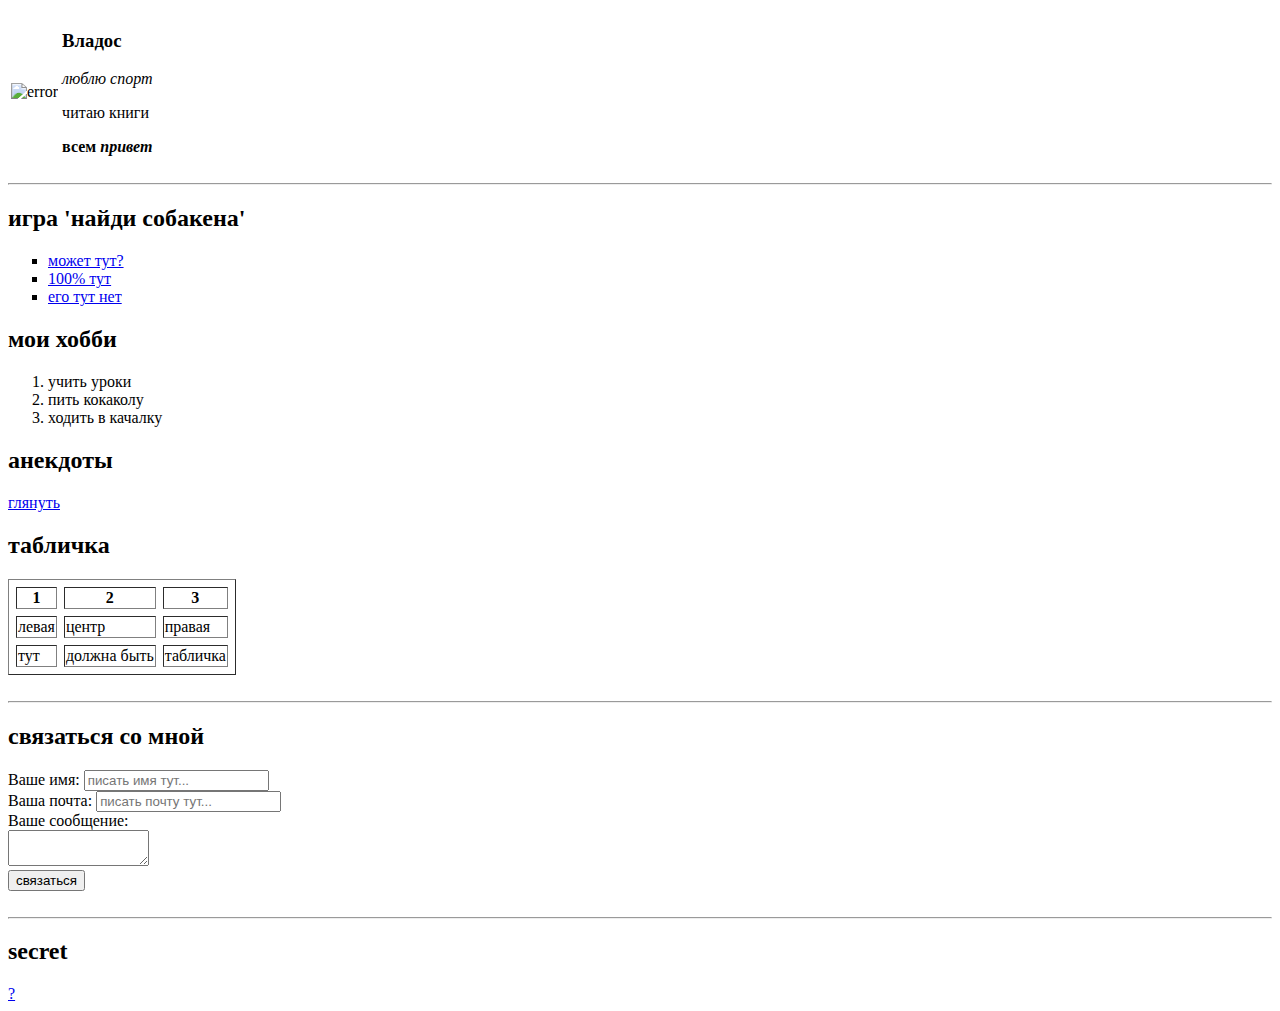
==== index.html @ a9bb2b8c "Add files via upload" ====
<!DOCTYPE html>
<html lang="en">
<head>
    <meta charset="UTF-8">
<title>chikipiki</title>
</head>
<body>

    <table>
        <tr>
            <td><img src="https://downloadwap.com/thumbs2/wallpapers/p2ls/2019/fcelebs/52/124eca9212960683.jpg" width="300" alt="error"></td>
            <td>    
                <h3>Владос</h3>
                <p><em>люблю спорт</em></p>
                <p>читаю книги</p>
                <p><strong>всем <em>привет</em></strong></p>
            </td>
        </tr>
    </table>

    <hr>

    <h2>игра 'найди собакена'</h2>
    <ul type="square">
        <!--<a href="link" //для возможности перейти по ссылке target="_blank"> // для того чтобы с сайт открывался в новой вкладке-->
        <li><a href="https://www.youtube.com/watch?v=dQw4w9WgXcQ" target="_blank">может тут?</a></li>
        <li><a href="https://www.youtube.com/watch?v=AS0f99Ewd2o" target="_blank">100% тут</a></li>
        <li><a href="https://www.youtube.com/watch?v=xWDf0WSWKXw" target="_blank">его тут нет</a></li>
    </ul>

    <h2>мои хобби</h2>
    <ol> <!-- <ol type="I">  для перечисления с использованием римских чисел-->
        <li>учить уроки</li>
        <li>пить кокаколу</li>
        <li>ходить в качалку</li>
    </ol>

    <h2>анекдоты</h2>
    <a href="prikoli.html" target="_blank">глянуть</a>
    
    <h2>табличка</h2>
    <table border="1" cellspacing="7">
        <thead>
            <tr>
                <th>1</th>
                <th>2</th>
                <th>3</th>
            </tr>
        </thead>
        <tbody>
            <tr>
                <td>левая</td>
                <td>центр</td>
                <td>правая</td>
            </tr>
            <tr>
                <td>тут</td>
                <td>должна быть</td>
                <td>табличка</td>
            </tr>
        </tbody>
        <tfoot></tfoot>
    </table>

    <br>
    <hr>

    <h2>связаться со мной</h2>

    <form action="/">
        <label for="name">Ваше имя:</label>
        <input type="text" id="name" placeholder="писать имя тут...">

        <br>

        <label for="email">Ваша почта:</label>
        <input type="text" id="email" placeholder="писать почту тут...">

        <br>

        <label for="text">Ваше сообщение:</label>
        <br>
        <textarea name="" id="text" cols="15" rows="2"></textarea>

        <br>

        <input type="submit" value="связаться">
    </form>

    <br>
    <hr>

    <h2>secret</h2>
    <a href="secret.html" target="_blank">?</a>
</body>
</html>
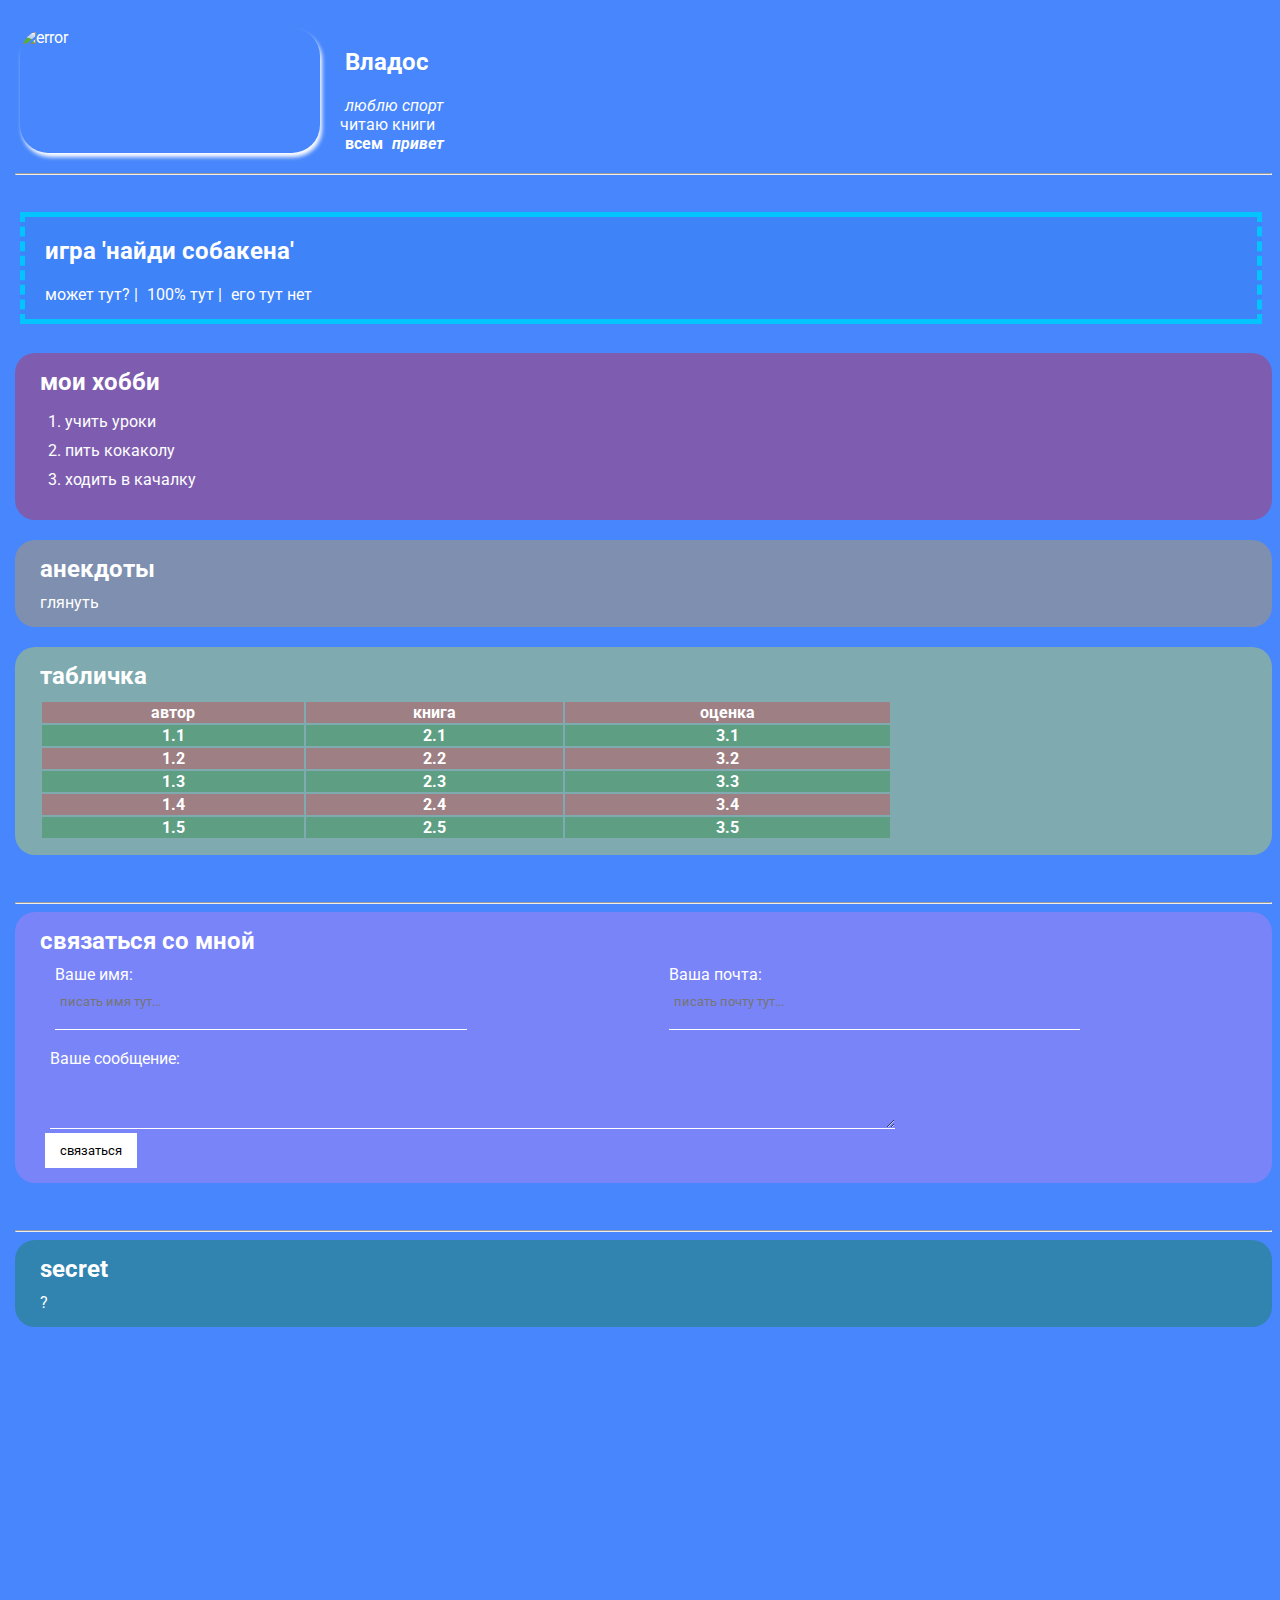
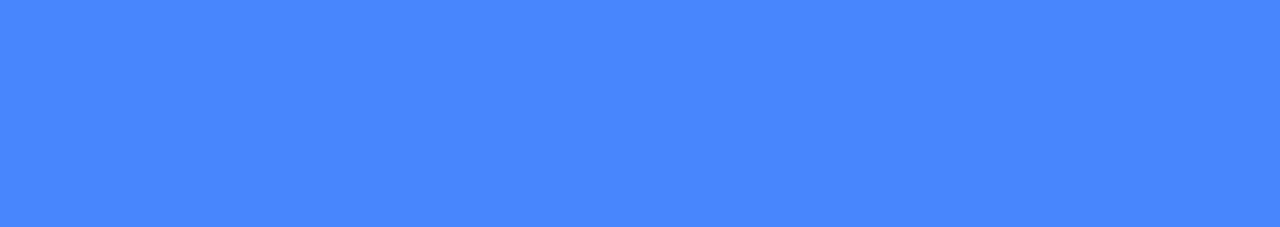
==== commit 8f0f72ce: "Add files via upload" ====
--- a/index.html
+++ b/index.html
@@ -1,96 +1,130 @@
 <!DOCTYPE html>
 <html lang="en">
-<head>
-    <meta charset="UTF-8">
-<title>chikipiki</title>
-</head>
-<body>
+    <head>
+        <meta charset="UTF-8">
+        <title>chikipiki</title>
+        <link href="styles.css" rel="stylesheet" />
+    </head>
 
-    <table>
-        <tr>
-            <td><img src="https://downloadwap.com/thumbs2/wallpapers/p2ls/2019/fcelebs/52/124eca9212960683.jpg" width="300" alt="error"></td>
-            <td>    
-                <h3>Владос</h3>
-                <p><em>люблю спорт</em></p>
-                <p>читаю книги</p>
-                <p><strong>всем <em>привет</em></strong></p>
-            </td>
-        </tr>
-    </table>
+    <body>
+        
+        <div class="container">
 
-    <hr>
+            <div class="info">
+                <img src="https://downloadwap.com/thumbs2/wallpapers/p2ls/2019/fcelebs/52/124eca9212960683.jpg" alt="error" class="avatar"> 
 
-    <h2>игра 'найди собакена'</h2>
-    <ul type="square">
-        <!--<a href="link" //для возможности перейти по ссылке target="_blank"> // для того чтобы с сайт открывался в новой вкладке-->
-        <li><a href="https://www.youtube.com/watch?v=dQw4w9WgXcQ" target="_blank">может тут?</a></li>
-        <li><a href="https://www.youtube.com/watch?v=AS0f99Ewd2o" target="_blank">100% тут</a></li>
-        <li><a href="https://www.youtube.com/watch?v=xWDf0WSWKXw" target="_blank">его тут нет</a></li>
-    </ul>
+                <div class="info-text">
+                    <h2>Владос</h2>
+                    <p><em>люблю спорт</em></p>
+                    <p>читаю книги</p>
+                    <p><strong>всем <em>привет</em></strong></p>
+                </div>
+            </div>
 
-    <h2>мои хобби</h2>
-    <ol> <!-- <ol type="I">  для перечисления с использованием римских чисел-->
-        <li>учить уроки</li>
-        <li>пить кокаколу</li>
-        <li>ходить в качалку</li>
-    </ol>
+            <hr>
+            <br>
+            
+            <div class="sobaka">
+                <h2>игра 'найди собакена'</h2>
 
-    <h2>анекдоты</h2>
-    <a href="prikoli.html" target="_blank">глянуть</a>
-    
-    <h2>табличка</h2>
-    <table border="1" cellspacing="7">
-        <thead>
-            <tr>
-                <th>1</th>
-                <th>2</th>
-                <th>3</th>
-            </tr>
-        </thead>
-        <tbody>
-            <tr>
-                <td>левая</td>
-                <td>центр</td>
-                <td>правая</td>
-            </tr>
-            <tr>
-                <td>тут</td>
-                <td>должна быть</td>
-                <td>табличка</td>
-            </tr>
-        </tbody>
-        <tfoot></tfoot>
-    </table>
+                <!--<a href="link" //для возможности перейти по ссылке target="_blank"> // для того чтобы с сайт открывался в новой вкладке-->
+                <a href="https://www.youtube.com/watch?v=dQw4w9WgXcQ" target="_blank">может тут?</a> |
+                <a href="https://www.youtube.com/watch?v=AS0f99Ewd2o" target="_blank">100% тут</a> |
+                <a href="https://www.youtube.com/watch?v=xWDf0WSWKXw" target="_blank">его тут нет</a> 
+            </div>
 
-    <br>
-    <hr>
+            <br>
 
-    <h2>связаться со мной</h2>
+            <div class="card bg-red">
+                <h2>мои хобби</h2>
+                <ol class="list"> <!-- <ol type="I">  для перечисления с использованием римских чисел-->
+                    <li>учить уроки</li>
+                    <li>пить кокаколу</li>
+                    <li>ходить в качалку</li>
+                </ol>
+            </div>
 
-    <form action="/">
-        <label for="name">Ваше имя:</label>
-        <input type="text" id="name" placeholder="писать имя тут...">
+            <div class="card bg-orange">
+                <h2>анекдоты</h2>
+                <a href="prikoli.html" target="_blank">глянуть</a>
+            </div>
 
-        <br>
+            <div class="card bg-yellow">
+                <h2>табличка</h2>
+                <table class="table">
+                        <tr>
+                            <!-- td -->
+                            <th>автор</th>
+                            <th>книга</th>
+                            <th>оценка</th>
+                        </tr>
+                        <tr>
+                            <th>1.1</th>
+                            <th>2.1</th>
+                            <th>3.1</th>
+                        </tr>
+                        <tr>
+                            <th>1.2</th>
+                            <th>2.2</th>
+                            <th>3.2</th>
+                        </tr>
+                        <tr>
+                            <th>1.3</th>
+                            <th>2.3</th>
+                            <th>3.3</th>
+                        </tr>
+                        <tr>
+                            <th>1.4</th>
+                            <th>2.4</th>
+                            <th>3.4</th>
+                        </tr>
+                        <tr>
+                            <th>1.5</th>
+                            <th>2.5</th>
+                            <th>3.5</th>
+                        </tr>
+                </table>
+            </div>
 
-        <label for="email">Ваша почта:</label>
-        <input type="text" id="email" placeholder="писать почту тут...">
+            <br>
+            <hr>
 
-        <br>
+            <div class="card bg-violet">
+                <h2>связаться со мной</h2>
 
-        <label for="text">Ваше сообщение:</label>
-        <br>
-        <textarea name="" id="text" cols="15" rows="2"></textarea>
+                <form action="/">
+                    <div class="row">
+                        <div class="form-group">
+                            <label for="name">Ваше имя:</label>
+                            <input type="text" id="name" placeholder="писать имя тут...">
+                        </div>
 
-        <br>
+                        <div class="form-group">
+                            <label for="email">Ваша почта:</label>
+                            <input type="text" id="email" placeholder="писать почту тут...">
+                        </div>
+                    </div>
 
-        <input type="submit" value="связаться">
-    </form>
+                    <br>
 
-    <br>
-    <hr>
+                    <div class="form-group">
+                        <label for="text">Ваше сообщение:</label>
+                        <textarea name="" id="text" cols="60%" rows="2"></textarea>
+                    </div>
 
-    <h2>secret</h2>
-    <a href="secret.html" target="_blank">?</a>
-</body>
+                    <input class="btn" type="submit" value="связаться">
+                </form>
+            </div>
+
+            <br>
+            <hr>
+
+            <div class="card bg-green">
+                <h2>secret</h2>
+                <a href="secret.html" target="_blank">?</a>
+            </div>
+
+            <div style="margin-bottom: 500px" ></div>
+        </div>
+    </body>
 </html>--- a/styles.css
+++ b/styles.css
@@ -0,0 +1,190 @@
+@import url('https://fonts.googleapis.com/css2?family=Roboto&display=swap');
+
+*{
+    margin-left: 5px;
+}
+
+body{
+    background: rgb(71, 134, 252);
+    color: white;
+    
+    font-size:16px;
+    font-weight: normal;
+    font-family: 'Roboto', sans-serif;
+
+    /*font: normal 16px 'Roboto', sans-serif;*/
+}
+
+.info {
+    display: flex;
+    margin-bottom: 20px;
+}
+
+@media (max-width:700px){
+    .info{
+        text-align: center;
+        display:block;
+    }
+}
+
+.info-text{
+     margin-left: 20px;   
+}
+
+/* а отвечает за ссылки */
+a {
+    color: white;
+    text-decoration: none;
+}
+/* при наводке курсором ссылка в данном примере подчеркивается */
+a:hover{
+    text-decoration: underline;
+}
+/* если нажать и не отпускать, то текст будет серого цвета */
+a:active{
+    color:skyblue;
+}
+/* ссылка которую мы посетили будет гореть серым */
+/* a:visited{
+    color:rgb(219, 219, 219);
+} */
+
+
+/* если id, то вместо .avatar -> #avatar */
+.avatar{
+    width: 300px;
+    border-radius: 28px;
+    box-shadow: 2px 4px 4px;
+}
+
+/* p - все вложенные параграфы */
+.info p{
+    color:white;
+    margin: 0;
+    /* font-style: normal;
+    text-decoration: none;
+    text-transform: none;
+    letter-spacing: none;
+    word-spacing: none; */
+}
+
+.sobaka{
+    background:rgba(39, 125, 238, 0.226);
+    padding: 15px;
+    padding-top: 0px;
+    border: 5px solid rgb(4, 196, 255);
+    margin: 10px;
+    border-right-style:dashed;
+    border-left-style:dashed;
+}
+
+.container{
+    /* max-width для адаптации под любую ширину */
+    max-width:100%;
+    margin:auto;
+    padding-top: 20px;
+}
+
+
+
+/* будет применяться ко всем div'ам, даже вложенным, но если будет '.box-model > div' будет означать что будет применяться ко всем ВЛОЖЕННЫМ div'ам */
+/*
+.box-model div{
+    float: left;
+    background: black;
+    height: 200px;
+    width: 25%;
+    border: 4px solid red;
+    box-sizing: border-box;
+}
+*/
+
+.bg-red{
+    background: rgba(255, 0, 0, 0.300);
+}
+.bg-orange{
+    background: rgba(255, 166, 0, 0.300);
+}
+.bg-yellow{
+    background: rgba(255, 255, 0, 0.300);
+}
+.bg-green{
+    background: rgba(0, 128, 0, 0.300);
+}
+.bg-violet{
+    background: rgba(238, 130, 238, 0.300);
+}
+
+.card {
+    padding: 15px 20px;
+    /* background: rgba(124, 54, 165, 0.705); */
+    margin-bottom: 20px;
+    border-radius: 20px;
+}
+
+.card h2{
+    margin-bottom: 10px;
+    margin-top: 0px;
+}
+
+.list{
+    padding: 0 20px;
+}
+.list li{
+    margin-bottom: 10px;
+}
+
+.table{
+    width: 70%;
+}
+.table td {
+    padding-bottom: 5px;
+}
+/* .table td:nth-child(1){
+    color:rgb(81, 255, 0);
+} */
+.table tr:nth-child(odd){
+    background:rgba(255, 0, 0, 0.250);
+}
+.table tr:nth-child(even){
+    background:rgba(0, 128, 0, 0.250);
+}
+
+.form-group label{
+    display: block;
+}
+.form-group textarea,
+.form-group input{
+    width: 70%;
+    box-sizing: border-box;
+    border: none;
+    background-color: transparent;
+    border-bottom: 1px solid white;
+    color: rgb(255, 255, 255);
+    padding: 10px 5px 20px;
+    outline: none;
+    font-family: inherit;  
+}
+
+.row{
+    display: flex;
+}
+.row > .form-group{
+    width: 50%;
+    margin-right: 20px;
+}
+.row > .form-group:last-child{
+    margin-right: 0;
+}
+
+.btn{
+    background:rgb(255, 255, 255);
+    color: black;
+    padding: 10px 15px;
+    border:none;
+    font-family: inherit;
+    cursor: pointer;
+}
+.btn:hover{
+    opacity: 0.9;
+}